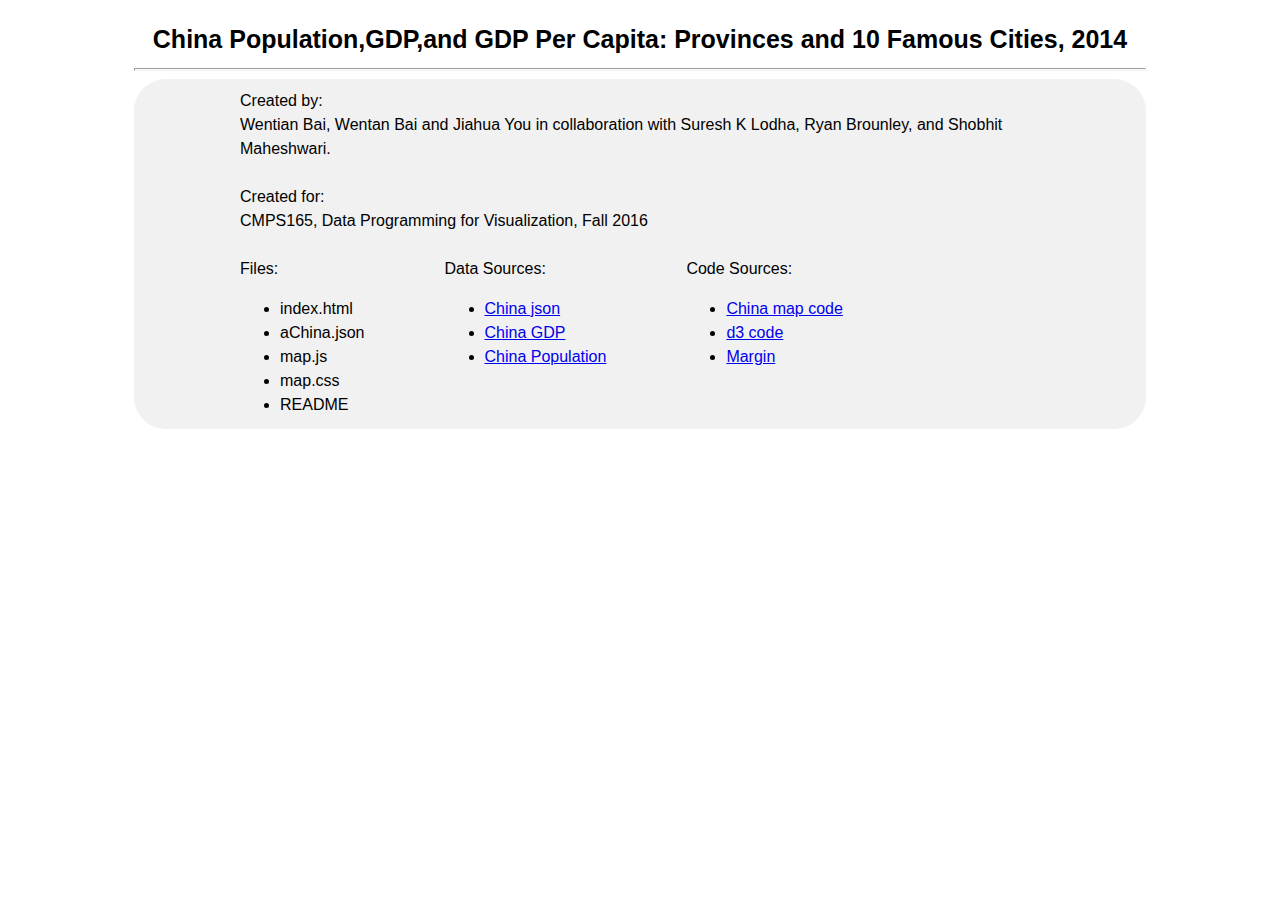
==== index.html @ 1aa41d56 "Add files via upload" ====
<!DOCTYPE html>
<html>  
  <head>  
        <meta charset="utf-8">  
        <title>China Map</title>  
        <link rel="stylesheet" type="text/css" href="map.css">
  </head> 
<style>

</style>
<body>
    <script src="http://d3js.org/d3.v3.min.js"></script>
    
    <div id="title" class="title" align="center">
        <h1 >China Population,GDP,and GDP Per Capita: Provinces and 10 Famous Cities, 2014</h1>
        <HR SIZE=3></HR>
    </div>
    <script src="map.js" >
    </script>
    <div id="ending" class="ending" transform="translate(0,0)">
        <div id="endingtext" align="left">
            <div id="createdBy">Created by: <br> 
                <a>Wentian Bai, Wentan Bai and Jiahua You in collaboration with Suresh K Lodha, Ryan Brounley, and Shobhit Maheshwari.</a>
                <br><br>
            </div>
            <div id="createdFor">Created for:<br> 
                <a>CMPS165, Data Programming for Visualization, Fall 2016</a>
                <br><br>
            </div>
            <div id="References" style="float:left">Files:
                <ul>
                    <li>index.html</li>
                    <li>aChina.json</li>
                    <li>map.js</li>
                    <li>map.css</li>
                    <li>README</li>
                </ul>
            </div>
            <div id="References" style="float:left">Data Sources:
                <ul>
                    <li><a href=http://www.ourd3js.com/wordpress/638/#more-638>China json</a></li>
                    <li><a href=http://www.shijiejingji.net>China GDP</a></li>
                    <li><a href=http://www.stats.gov.cn>China Population</a></li>
                </ul>
            </div>
            <div id="References" style="float:left">Code Sources:
                <ul>
                    <li><a href=http://www.ourd3js.com/wordpress/296>China map code</a></li>
                    <li><a href=https://github.com/d3/d3/wiki/CN-Home>d3 code</a></li>
                    <li><a href=https://gist.github.com/mbostock/3019563>Margin</a></li>
                </ul>
            </div>
        </div>
        
    </div>
    
</body>  
</html>
---- map.css ----
body {

}

.axis path,
.axis line {
  fill: none;
  stroke: #000;
  shape-rendering: crispEdges;
}

.dot {
  stroke: #000;
}

/* Add Tooltip Type here */

#tooltip {
    position: absolute;
    width: 200px;
    height: auto;
    padding: 10px;
    background-color: white;
    -webkit-border-radius: 10px;
    -moz-border-radius: 10px;
    border-radius: 10px;
    -webkit-box-shadow: 4px 4px 10px rgba(0, 0, 0, 0.4);
    -moz-box-shadow: 4px 4px 10px rgba(0, 0, 0, 0.4);
    box-shadow: 4px 4px 10px rgba(0, 0, 0, 0.4);
    pointer-events: none;
    opacity:0.9;
}
			
#tooltip.hidden {
    display: none;
}

#tooltip p{
    margin: 0;
    font-family: sans-serif;
/*    font-size: 16px;*/
/*    line-height: 20px;*/
/*    text-indent:35px;*/
}


#tooltip span{
    text-align: left;
    font-size: 12px;    
    color:coral;
}

#tooltip em{
    text-align: right;
    font-size: 12px;
}

/*--------province ----------*/

#proName.hidden {
    display: none;
}

#proName p {
    margin: 0;
    font-family: sans-serif;
    line-height: 20px;
}

/*-------path---------*/
#drawPath.hidden {
    display: none;
}

/*-------svg---------*/
#middle{
    width:80%;
    text-align:center;
    margin: 0 auto;
/*    background-color:lightgray;*/
}


/*-------title---------*/
#title{
    margin:auto;
    width:80%;
    padding-top: 2px;
    font-family: sans-serif;
    line-height: 20px;
    
    border-top-left-radius:2em;
    border-top-right-radius:2em;
    border-bottom-right-radius:2em;
    border-bottom-left-radius:2em;
    
}

#title h1{
    font-size: 25px;
    color:black;
    padding-top: 2px;
    padding-bottom: 2px;
}

/*-------buttonBar---------*/

#buttonBar{
    text-align:center;
    width:15%;
    margin:100px 10px 0px 50px;
/*    background-color: yellow;*/

}

#totalGDP_div{
    color: black;
    font-size: 20px;
    height: auto;
    margin:10px 20px 0px 20px;
    background-color:dodgerblue;
    border-bottom-right-radius:1em;
    border-bottom-left-radius:1em;
    border-top-left-radius:1em;
    border-top-right-radius:1em;
}

#totalGDP_famousCities{
/*    width: 200px;*/
    height: auto;
    width: 80%;
    cursor:pointer;
    color: black;
    margin:3px 0px 10px 0px;
    padding-top: 2px;
    padding-bottom: 2px;
    background-color:white;
    font-size: 15px;
}

#totalGDP_province{
    height: auto;
    width: 80%;
    cursor:pointer;
    color: black;
    margin:0px 0px 10px 0px;
    padding-top: 2px;
    padding-bottom: 2px;
    background-color:white;
    font-size: 15px;
}

#population_div{
    color: black;
    font-size: 20px;
    height: auto;
    margin:10px 20px 0px 20px;
    background-color:dodgerblue;
    border-bottom-right-radius:1em;
    border-bottom-left-radius:1em;
    border-top-left-radius:1em;
    border-top-right-radius:1em;
}

#population_famousCities{
    height: auto;
    width: 80%;
    cursor:pointer;
    color: black;
    margin:3px 0px 10px 0px;
    padding-top: 2px;
    padding-bottom: 2px;
    background-color:white;
    font-size: 15px;
}

#population_province{
    height: auto;
    width: 80%;
    cursor:pointer;
    color: black;
    margin:0px 0px 10px 0px;
    padding-top: 2px;
    padding-bottom: 2px;
    background-color:white;
    font-size: 15px;
}

#PGDP_div{
    color: black;
    font-size: 20px;
    height: auto;
    margin:10px 20px 0px 20px;
    background-color:dodgerblue;
    border-bottom-right-radius:1em;
    border-bottom-left-radius:1em;
    border-top-left-radius:1em;
    border-top-right-radius:1em;
}

#PGDP_famousCities{
    height: auto;
    width: 80%;
    cursor:pointer;
    color: black;
    margin:3px 0px 10px 0px;
    padding-top: 2px;
    padding-bottom: 2px;
    background-color:white;
    font-size: 15px;
}

#PGDP_province{
    height: auto;
    width: 80%;
    cursor:pointer;
    color: black;
    margin:0px 0px 10px 0px;
    padding-top: 2px;
    padding-bottom: 2px;
    background-color:white;
    font-size: 15px;
}


#hasCity{
    width: 80px;
    height: auto;
    cursor:pointer;
    color: black;
    margin:10px 5px 0px 0px;
    font-size: 20px; 
    padding-top: 2px;
    padding-bottom: 2px;
    background-color:orange;
}

#noCity{
    width: 80px;
    height: auto;
    cursor:pointer;
    color: black;
    margin:10px 5px 0px 0px;
    font-size: 20px; 
    padding-top: 2px;
    padding-bottom: 2px;
    background-color:orange;
}

/*-------ending---------*/
#ending{
    height:300px;
    height:auto;
    min-height:350px;
    margin:0 auto;
    
    text-align:center;

    width:80%;
    background-color:rgb(241,241,241);
    border-bottom-right-radius:2em;
    border-bottom-left-radius:2em;
    border-top-left-radius:2em;
    border-top-right-radius:2em;
    
    font-size: 16px; 
    font-family: sans-serif;
    line-height: 150%;   
    
}

#endingtext{
    padding: 10px;
    width:800px;
    margin:0 auto;
}

#References{
    margin:0px 80px 0px 0px;
}
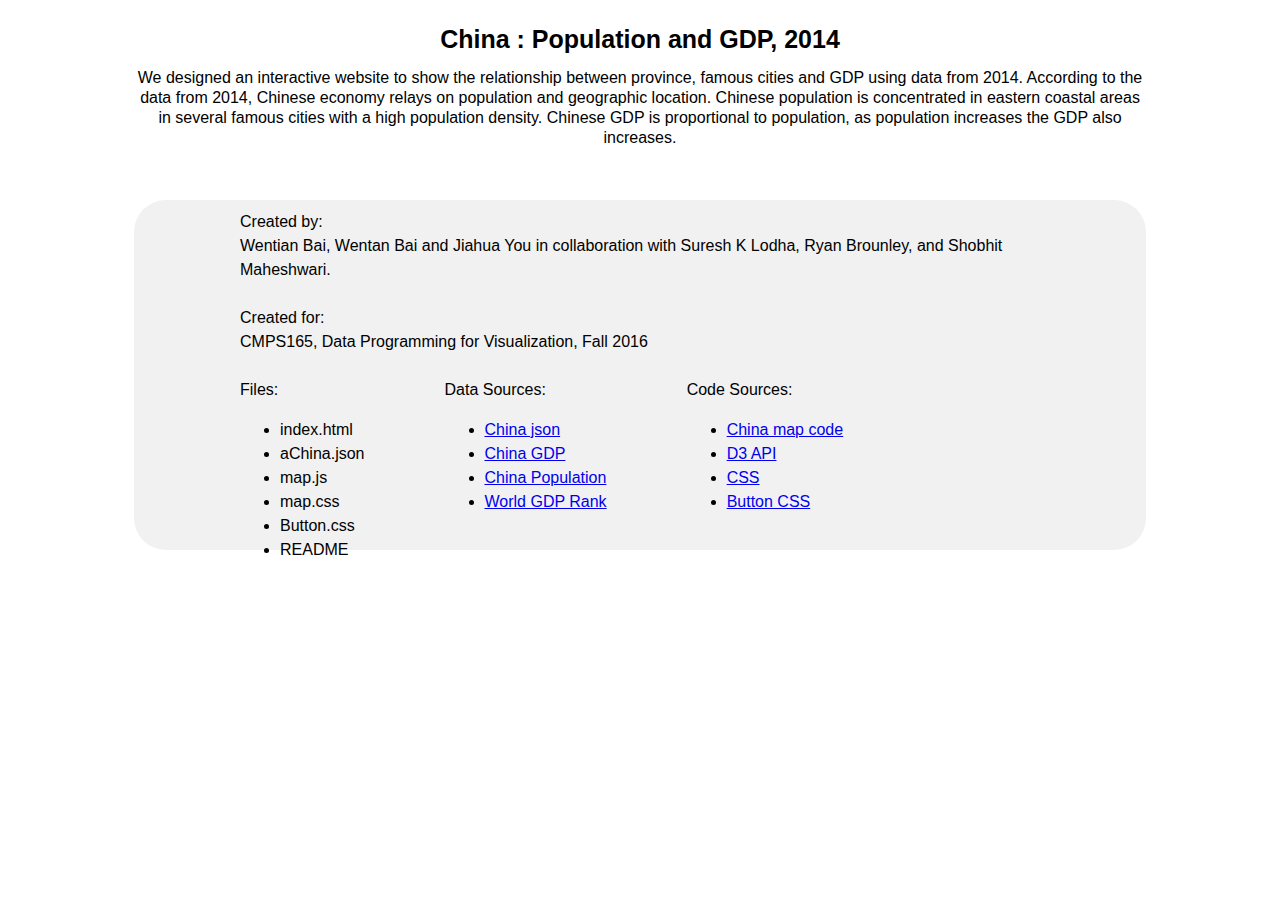
==== commit 03aa04a1: "Update index.html" ====
--- a/index.html
+++ b/index.html
@@ -1,22 +1,23 @@
 <!DOCTYPE html>
 <html>  
-  <head>  
-        <meta charset="utf-8">  
-        <title>China Map</title>  
-        <link rel="stylesheet" type="text/css" href="map.css">
-  </head> 
-<style>
+<head>  
+    <meta charset="utf-8">  
+    <title>Characteristic of Chinese Economy, 2014</title>  
+    <link rel="stylesheet" type="text/css" href="map.css">
+    <link rel="stylesheet" type="text/css" href="Button.css">
+    <script type="text/javascript" src=https://d3js.org/d3.v3.min.js></script>
+</head> 
 
-</style>
 <body>
-    <script src="http://d3js.org/d3.v3.min.js"></script>
     
     <div id="title" class="title" align="center">
-        <h1 >China Population,GDP,and GDP Per Capita: Provinces and 10 Famous Cities, 2014</h1>
-        <HR SIZE=3></HR>
+        <h1 >China : Population and GDP, 2014</h1>
+<!--        <HR SIZE=3></HR>-->
+        <p>We designed an interactive website to show the relationship between province, famous cities and GDP using data from 2014. According to the data from 2014, Chinese economy relays on population and geographic location. Chinese population is concentrated in eastern coastal areas in several famous cities with a high population density. Chinese GDP is proportional to population, as population increases the GDP also increases.</p>
     </div>
     <script src="map.js" >
     </script>
+    <br><br>
     <div id="ending" class="ending" transform="translate(0,0)">
         <div id="endingtext" align="left">
             <div id="createdBy">Created by: <br> 
@@ -33,6 +34,7 @@
                     <li>aChina.json</li>
                     <li>map.js</li>
                     <li>map.css</li>
+                    <li>Button.css</li>
                     <li>README</li>
                 </ul>
             </div>
@@ -41,13 +43,15 @@
                     <li><a href=http://www.ourd3js.com/wordpress/638/#more-638>China json</a></li>
                     <li><a href=http://www.shijiejingji.net>China GDP</a></li>
                     <li><a href=http://www.stats.gov.cn>China Population</a></li>
+                    <li><a href=http://statisticstimes.com/economy/world-gdp-ranking.php>World GDP Rank</a></li>
                 </ul>
             </div>
             <div id="References" style="float:left">Code Sources:
                 <ul>
                     <li><a href=http://www.ourd3js.com/wordpress/296>China map code</a></li>
-                    <li><a href=https://github.com/d3/d3/wiki/CN-Home>d3 code</a></li>
-                    <li><a href=https://gist.github.com/mbostock/3019563>Margin</a></li>
+                    <li><a href=https://github.com/d3/d3/wiki/CN-Home>D3 API</a></li>
+                    <li><a href=http://www.w3schools.com>CSS</a></li>
+                    <li><a href=http://tympanus.net/codrops/2012/01/11/css-buttons-with-pseudo-elements>Button CSS</a></li>
                 </ul>
             </div>
         </div>
@@ -55,4 +59,4 @@
     </div>
     
 </body>  
-</html>  +</html>  
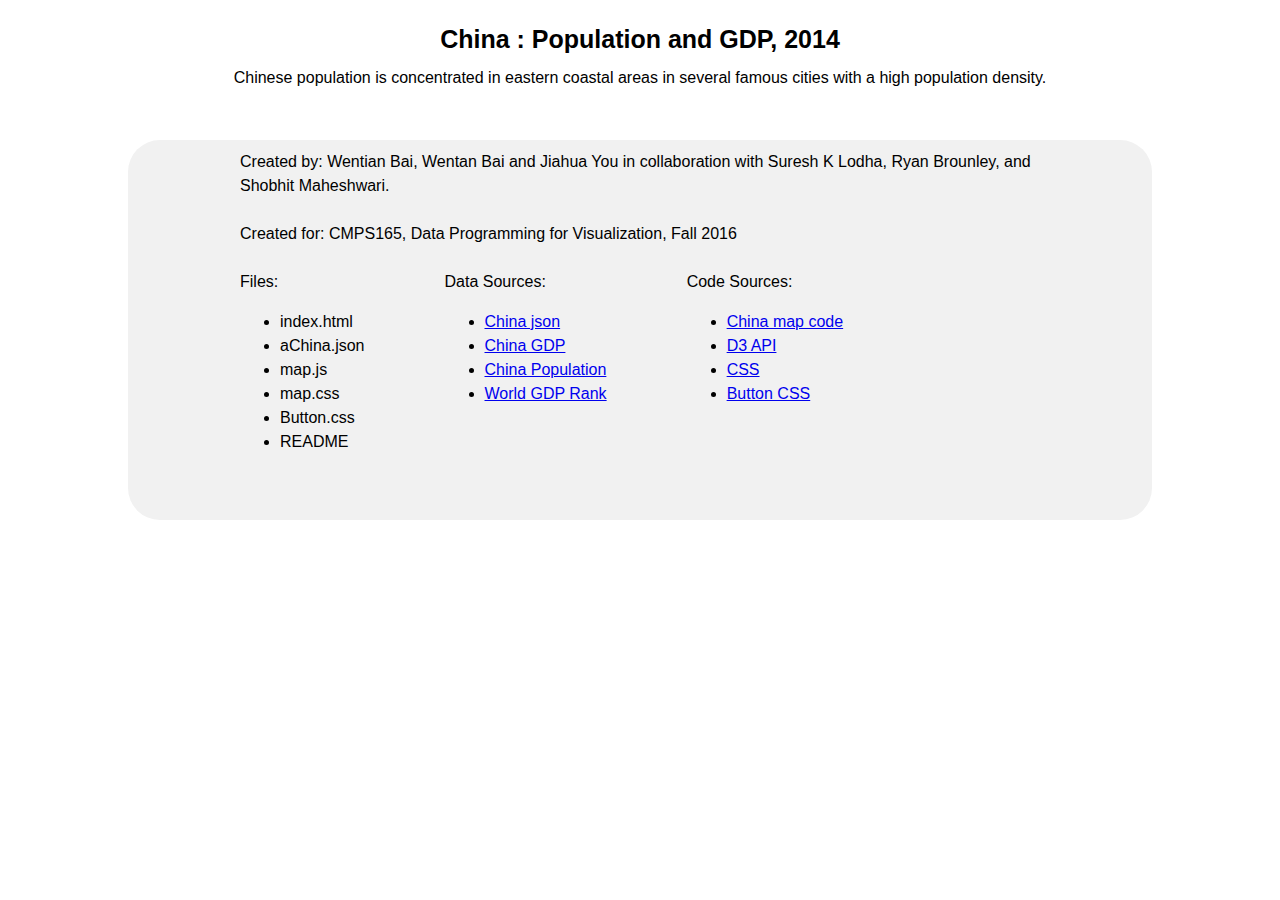
==== commit cf1f170d: "Update index.html" ====
--- a/index.html
+++ b/index.html
@@ -13,18 +13,18 @@
     <div id="title" class="title" align="center">
         <h1 >China : Population and GDP, 2014</h1>
 <!--        <HR SIZE=3></HR>-->
-        <p>We designed an interactive website to show the relationship between province, famous cities and GDP using data from 2014. According to the data from 2014, Chinese economy relays on population and geographic location. Chinese population is concentrated in eastern coastal areas in several famous cities with a high population density. Chinese GDP is proportional to population, as population increases the GDP also increases.</p>
+        <p>Chinese population is concentrated in eastern coastal areas in several famous cities with a high population density.</p>
     </div>
     <script src="map.js" >
     </script>
     <br><br>
     <div id="ending" class="ending" transform="translate(0,0)">
         <div id="endingtext" align="left">
-            <div id="createdBy">Created by: <br> 
+            <div id="createdBy">Created by:
                 <a>Wentian Bai, Wentan Bai and Jiahua You in collaboration with Suresh K Lodha, Ryan Brounley, and Shobhit Maheshwari.</a>
                 <br><br>
             </div>
-            <div id="createdFor">Created for:<br> 
+            <div id="createdFor">Created for:
                 <a>CMPS165, Data Programming for Visualization, Fall 2016</a>
                 <br><br>
             </div>
--- a/map.css
+++ b/map.css
@@ -1,5 +1,7 @@
 body {
-
+    text-align:center;
+	margin-left:auto;
+	margin-right:auto;
 }
 
 .axis path,
@@ -13,48 +15,42 @@
   stroke: #000;
 }
 
-/* Add Tooltip Type here */
+/*------Tooltip------*/
 
 #tooltip {
     position: absolute;
-    width: 200px;
+    text-align: left;
+    width: 300px;
     height: auto;
     padding: 10px;
-    background-color: white;
-    -webkit-border-radius: 10px;
-    -moz-border-radius: 10px;
-    border-radius: 10px;
-    -webkit-box-shadow: 4px 4px 10px rgba(0, 0, 0, 0.4);
-    -moz-box-shadow: 4px 4px 10px rgba(0, 0, 0, 0.4);
-    box-shadow: 4px 4px 10px rgba(0, 0, 0, 0.4);
+    font: 14px sans-serif;
+    background: rgb(230,230,230);
+    color: black;
+    border:  5px;
+    border-radius: 8px;
     pointer-events: none;
     opacity:0.9;
 }
-			
+		
+
 #tooltip.hidden {
     display: none;
 }
 
-#tooltip p{
-    margin: 0;
-    font-family: sans-serif;
-/*    font-size: 16px;*/
-/*    line-height: 20px;*/
-/*    text-indent:35px;*/
+mao1{
+    padding:0px 0px 0px 79px;
+}
+mao2{
+    padding:0px 0px 0px 116px;
+}
+mao3{
+    padding:0px 0px 0px 45px;
 }
 
-
-#tooltip span{
-    text-align: left;
-    font-size: 12px;    
-    color:coral;
+em{
+    font-style: normal;
+    float: right;
 }
-
-#tooltip em{
-    text-align: right;
-    font-size: 12px;
-}
-
 /*--------province ----------*/
 
 #proName.hidden {
@@ -70,14 +66,6 @@
 /*-------path---------*/
 #drawPath.hidden {
     display: none;
-}
-
-/*-------svg---------*/
-#middle{
-    width:80%;
-    text-align:center;
-    margin: 0 auto;
-/*    background-color:lightgray;*/
 }
 
 
@@ -103,161 +91,37 @@
     padding-bottom: 2px;
 }
 
+#title h2{
+    font-size: 12px;
+    color:black;
+    padding-top: 2px;
+    padding-bottom: 2px;
+}
 /*-------buttonBar---------*/
 
 #buttonBar{
     text-align:center;
-    width:15%;
-    margin:100px 10px 0px 50px;
-/*    background-color: yellow;*/
-
+    width:30%;
+    height:auto;
+    margin:0 auto;
 }
 
-#totalGDP_div{
-    color: black;
-    font-size: 20px;
-    height: auto;
-    margin:10px 20px 0px 20px;
-    background-color:dodgerblue;
-    border-bottom-right-radius:1em;
-    border-bottom-left-radius:1em;
-    border-top-left-radius:1em;
-    border-top-right-radius:1em;
-}
-
-#totalGDP_famousCities{
-/*    width: 200px;*/
-    height: auto;
-    width: 80%;
-    cursor:pointer;
-    color: black;
-    margin:3px 0px 10px 0px;
-    padding-top: 2px;
-    padding-bottom: 2px;
-    background-color:white;
-    font-size: 15px;
-}
-
-#totalGDP_province{
-    height: auto;
-    width: 80%;
-    cursor:pointer;
-    color: black;
+#cityOrProvince{
     margin:0px 0px 10px 0px;
-    padding-top: 2px;
-    padding-bottom: 2px;
-    background-color:white;
-    font-size: 15px;
-}
-
-#population_div{
-    color: black;
-    font-size: 20px;
-    height: auto;
-    margin:10px 20px 0px 20px;
-    background-color:dodgerblue;
-    border-bottom-right-radius:1em;
-    border-bottom-left-radius:1em;
-    border-top-left-radius:1em;
-    border-top-right-radius:1em;
-}
-
-#population_famousCities{
-    height: auto;
-    width: 80%;
-    cursor:pointer;
-    color: black;
-    margin:3px 0px 10px 0px;
-    padding-top: 2px;
-    padding-bottom: 2px;
-    background-color:white;
-    font-size: 15px;
-}
-
-#population_province{
-    height: auto;
-    width: 80%;
-    cursor:pointer;
-    color: black;
-    margin:0px 0px 10px 0px;
-    padding-top: 2px;
-    padding-bottom: 2px;
-    background-color:white;
-    font-size: 15px;
-}
-
-#PGDP_div{
-    color: black;
-    font-size: 20px;
-    height: auto;
-    margin:10px 20px 0px 20px;
-    background-color:dodgerblue;
-    border-bottom-right-radius:1em;
-    border-bottom-left-radius:1em;
-    border-top-left-radius:1em;
-    border-top-right-radius:1em;
-}
-
-#PGDP_famousCities{
-    height: auto;
-    width: 80%;
-    cursor:pointer;
-    color: black;
-    margin:3px 0px 10px 0px;
-    padding-top: 2px;
-    padding-bottom: 2px;
-    background-color:white;
-    font-size: 15px;
-}
-
-#PGDP_province{
-    height: auto;
-    width: 80%;
-    cursor:pointer;
-    color: black;
-    margin:0px 0px 10px 0px;
-    padding-top: 2px;
-    padding-bottom: 2px;
-    background-color:white;
-    font-size: 15px;
 }
 
 
-#hasCity{
-    width: 80px;
-    height: auto;
-    cursor:pointer;
-    color: black;
-    margin:10px 5px 0px 0px;
-    font-size: 20px; 
-    padding-top: 2px;
-    padding-bottom: 2px;
-    background-color:orange;
-}
-
-#noCity{
-    width: 80px;
-    height: auto;
-    cursor:pointer;
-    color: black;
-    margin:10px 5px 0px 0px;
-    font-size: 20px; 
-    padding-top: 2px;
-    padding-bottom: 2px;
-    background-color:orange;
-}
 
 /*-------ending---------*/
 #ending{
-    height:300px;
+    height:400px;
     height:auto;
-    min-height:350px;
+    min-height:380px;
     margin:0 auto;
-    
     text-align:center;
 
     width:80%;
-    background-color:rgb(241,241,241);
+    background-color:rgb(241,241,241);  
     border-bottom-right-radius:2em;
     border-bottom-left-radius:2em;
     border-top-left-radius:2em;
@@ -280,4 +144,40 @@
 }
 
 
+#last{
+    margin:auto;
+    width:80%;
+    padding-top: 2px;
+    font-family: sans-serif;
+    line-height: 20px;    
+}
 
+
+/*--------citytip2------------*/
+
+#Western {
+/*    width: 400px;*/
+    float: right;
+    margin:0px 250px 0px 0px;
+}
+#Eastern {
+/*    width: 600px;*/
+    float: left;
+    margin:0px 0px 0px 200px;
+}	
+
+#citytip2.hidden {
+    display: none;
+}
+
+#citytip3{
+ font-size: 20px;
+}
+
+#citytip3.hidden {
+    display: none;
+}
+
+
+
+
--- a/Button.css
+++ b/Button.css
@@ -0,0 +1,603 @@
+
+#noCity {
+    width: 110px;
+    margin:0px 5px 0px 0px;
+	background-color:white;
+	padding:5px;
+	position:relative;
+	font-family: 'Open Sans', sans-serif;
+	font-size:18px;
+    cursor:pointer;
+	text-decoration:none;
+	color:black;
+    background-image: linear-gradient(bottom, rgb(100,170,30) 0%, rgb(129,212,51) 100%);
+	box-shadow: inset 0px 1px 0px #fff, 0px 6px 0px #fff;
+	border-radius: 5px;
+}
+
+#noCity:active {
+	top:7px;
+	background-image: linear-gradient(bottom, rgb(100,170,30) 100%, rgb(129,212,51) 0%);
+	box-shadow: inset 0px 1px 0px #fff, inset 0px -1px 0px #fff;
+	color: black;
+	text-shadow: 0px 1px 1px rgba(255,255,255,0.3);
+}
+
+#hasCity {
+    width: 110px;
+    margin:0px 0px 0px 5px;
+	background-color:white;
+	padding:5px;
+	position:relative;
+	font-family: 'Open Sans', sans-serif;
+	font-size:18px;
+    cursor:pointer;
+	text-decoration:none;
+	color:black;
+    background-image: linear-gradient(bottom, rgb(100,170,30) 0%, rgb(129,212,51) 100%);
+	box-shadow: inset 0px 1px 0px #fff, 0px 6px 0px #fff;
+	border-radius: 5px;
+}
+
+#hasCity:active {
+	top:7px;
+	background-image: linear-gradient(bottom, rgb(100,170,30) 100%, rgb(129,212,51) 0%);
+	box-shadow: inset 0px 1px 0px #fff, inset 0px -1px 0px #fff;
+	color: black;
+	text-shadow: 0px 1px 1px rgba(255,255,255,0.3);
+}
+
+
+#Populaion_Button {
+    width: auto;
+    margin:0px 5px 0px 0px;
+	background-color:white;
+	padding:5px;
+	position:relative;
+	font-family: 'Open Sans', sans-serif;
+	font-size:18px;
+    cursor:pointer;
+	text-decoration:none;
+	color:black;
+    background-image: linear-gradient(bottom, rgb(100,170,30) 0%, rgb(129,212,51) 100%);
+	box-shadow: inset 0px 1px 0px #fff, 0px 6px 0px #fff;
+	border-radius: 5px;
+}
+
+#Populaion_Button:active {
+	top:7px;
+	background-image: linear-gradient(bottom, rgb(100,170,30) 100%, rgb(129,212,51) 0%);
+	box-shadow: inset 0px 1px 0px #fff, inset 0px -1px 0px #fff;
+	color: black;
+	text-shadow: 0px 1px 1px rgba(255,255,255,0.3);
+}
+
+#GDP_Button {
+    width: auto;
+    margin:0px 5px 0px 5px;
+	background-color:white;
+	padding:5px;
+	position:relative;
+	font-family: 'Open Sans', sans-serif;
+	font-size:18px;
+    cursor:pointer;
+	text-decoration:none;
+	color:black;
+    background-image: linear-gradient(bottom, rgb(100,170,30) 0%, rgb(129,212,51) 100%);
+	box-shadow: inset 0px 1px 0px #fff, 0px 6px 0px #fff;
+	border-radius: 5px;
+}
+
+#GDP_Button:active {
+	top:7px;
+	background-image: linear-gradient(bottom, rgb(100,170,30) 100%, rgb(129,212,51) 0%);
+	box-shadow: inset 0px 1px 0px #fff, inset 0px -1px 0px #fff;
+	color: black;
+	text-shadow: 0px 1px 1px rgba(255,255,255,0.3);
+}
+
+#PGDP_Button {
+    width: auto;
+    margin:0px 0px 0px 5px;
+	background-color:white;
+	padding:5px;
+	position:relative;
+	font-family: 'Open Sans', sans-serif;
+	font-size:18px;
+    cursor:pointer;
+	text-decoration:none;
+	color:black;
+    background-image: linear-gradient(bottom, rgb(100,170,30) 0%, rgb(129,212,51) 100%);
+	box-shadow: inset 0px 1px 0px #fff, 0px 6px 0px #fff;
+	border-radius: 5px;
+}
+
+#PGDP_Button:active {
+	top:7px;
+	background-image: linear-gradient(bottom, rgb(100,170,30) 100%, rgb(129,212,51) 0%);
+	box-shadow: inset 0px 1px 0px #fff, inset 0px -1px 0px #fff;
+	color: black;
+	text-shadow: 0px 1px 1px rgba(255,255,255,0.3);
+}
+
+
+
+/*--------------------------------------*/
+
+
+#HaerbinB {
+    width: 110px;
+	background-color:white;
+	padding-top: 1px;
+    padding-bottom: 1px;
+	font-family: 'Open Sans', sans-serif;
+	font-size:12px;
+	text-decoration:none;
+    cursor:pointer;
+	color:black;
+    background-image: linear-gradient(bottom, rgb(100,170,30) 0%, rgb(129,212,51) 100%);
+	box-shadow: inset 0px 1px 0px #fff, 0px 6px 0px #fff;
+	border-radius: 5px;
+}
+
+#HaerbinB:active {
+	top:7px;
+	background-image: linear-gradient(bottom, rgb(100,170,30) 100%, rgb(129,212,51) 0%);
+	box-shadow: inset 0px 1px 0px #fff, inset 0px -1px 0px #fff;
+	color: black;
+	text-shadow: 0px 1px 1px rgba(255,255,255,0.3);
+}
+
+#ShenyangB {
+    width: 110px;
+	background-color:white;
+	padding-top: 1px;
+    padding-bottom: 1px;
+	font-family: 'Open Sans', sans-serif;
+	font-size:12px;
+	text-decoration:none;
+    cursor:pointer;
+	color:black;
+    background-image: linear-gradient(bottom, rgb(100,170,30) 0%, rgb(129,212,51) 100%);
+	box-shadow: inset 0px 1px 0px #fff, 0px 6px 0px #fff;
+	border-radius: 5px;
+}
+
+#ShenyangB:active {
+	top:7px;
+	background-image: linear-gradient(bottom, rgb(100,170,30) 100%, rgb(129,212,51) 0%);
+	box-shadow: inset 0px 1px 0px #fff, inset 0px -1px 0px #fff;
+	color: black;
+	text-shadow: 0px 1px 1px rgba(255,255,255,0.3);
+}
+
+#BeijingB {
+    width: 110px;
+	background-color:white;
+	padding-top: 1px;
+    padding-bottom: 1px;
+	font-family: 'Open Sans', sans-serif;
+	font-size:12px;
+	text-decoration:none;
+    cursor:pointer;
+	color:black;
+    background-image: linear-gradient(bottom, rgb(100,170,30) 0%, rgb(129,212,51) 100%);
+	box-shadow: inset 0px 1px 0px #fff, 0px 6px 0px #fff;
+	border-radius: 5px;
+}
+
+#BeijingB:active {
+	top:7px;
+	background-image: linear-gradient(bottom, rgb(100,170,30) 100%, rgb(129,212,51) 0%);
+	box-shadow: inset 0px 1px 0px #fff, inset 0px -1px 0px #fff;
+	color: black;
+	text-shadow: 0px 1px 1px rgba(255,255,255,0.3);
+}
+
+
+#TianjinB {
+    width: 110px;
+	background-color:white;
+	padding-top: 1px;
+    padding-bottom: 1px;
+	font-family: 'Open Sans', sans-serif;
+	font-size:12px;
+	text-decoration:none;
+    cursor:pointer;
+	color:black;
+    background-image: linear-gradient(bottom, rgb(100,170,30) 0%, rgb(129,212,51) 100%);
+	box-shadow: inset 0px 1px 0px #fff, 0px 6px 0px #fff;
+	border-radius: 5px;
+}
+
+#TianjinB:active {
+	top:7px;
+	background-image: linear-gradient(bottom, rgb(100,170,30) 100%, rgb(129,212,51) 0%);
+	box-shadow: inset 0px 1px 0px #fff, inset 0px -1px 0px #fff;
+	color: black;
+	text-shadow: 0px 1px 1px rgba(255,255,255,0.3);
+}
+
+
+#ShijiazhuangB {
+    width: 110px;
+	background-color:white;
+	padding-top: 1px;
+    padding-bottom: 1px;
+	font-family: 'Open Sans', sans-serif;
+	font-size:12px;
+	text-decoration:none;
+    cursor:pointer;
+	color:black;
+    background-image: linear-gradient(bottom, rgb(100,170,30) 0%, rgb(129,212,51) 100%);
+	box-shadow: inset 0px 1px 0px #fff, 0px 6px 0px #fff;
+	border-radius: 5px;
+}
+
+#ShijiazhuangB:active {
+	top:7px;
+	background-image: linear-gradient(bottom, rgb(100,170,30) 100%, rgb(129,212,51) 0%);
+	box-shadow: inset 0px 1px 0px #fff, inset 0px -1px 0px #fff;
+	color: black;
+	text-shadow: 0px 1px 1px rgba(255,255,255,0.3);
+}
+
+#HefeiB {
+    width: 110px;
+	background-color:white;
+	padding-top: 1px;
+    padding-bottom: 1px;
+	font-family: 'Open Sans', sans-serif;
+	font-size:12px;
+	text-decoration:none;
+    cursor:pointer;
+	color:black;
+    background-image: linear-gradient(bottom, rgb(100,170,30) 0%, rgb(129,212,51) 100%);
+	box-shadow: inset 0px 1px 0px #fff, 0px 6px 0px #fff;
+	border-radius: 5px;
+}
+
+#HefeiB:active {
+	top:7px;
+	background-image: linear-gradient(bottom, rgb(100,170,30) 100%, rgb(129,212,51) 0%);
+	box-shadow: inset 0px 1px 0px #fff, inset 0px -1px 0px #fff;
+	color: black;
+	text-shadow: 0px 1px 1px rgba(255,255,255,0.3);
+}
+
+#ShanghaiB {
+    width: 110px;
+	background-color:white;
+	padding-top: 1px;
+    padding-bottom: 1px;
+	font-family: 'Open Sans', sans-serif;
+	font-size:12px;
+	text-decoration:none;
+    cursor:pointer;
+	color:black;
+    background-image: linear-gradient(bottom, rgb(100,170,30) 0%, rgb(129,212,51) 100%);
+	box-shadow: inset 0px 1px 0px #fff, 0px 6px 0px #fff;
+	border-radius: 5px;
+}
+
+#ShanghaiB:active {
+	top:7px;
+	background-image: linear-gradient(bottom, rgb(100,170,30) 100%, rgb(129,212,51) 0%);
+	box-shadow: inset 0px 1px 0px #fff, inset 0px -1px 0px #fff;
+	color: black;
+	text-shadow: 0px 1px 1px rgba(255,255,255,0.3);
+}
+
+#HangzhouB {
+    width: 110px;
+	background-color:white;
+	padding-top: 1px;
+    padding-bottom: 1px;
+	font-family: 'Open Sans', sans-serif;
+	font-size:12px;
+	text-decoration:none;
+    cursor:pointer;
+	color:black;
+    background-image: linear-gradient(bottom, rgb(100,170,30) 0%, rgb(129,212,51) 100%);
+	box-shadow: inset 0px 1px 0px #fff, 0px 6px 0px #fff;
+	border-radius: 5px;
+}
+
+#HangzhouB:active {
+	top:7px;
+	background-image: linear-gradient(bottom, rgb(100,170,30) 100%, rgb(129,212,51) 0%);
+	box-shadow: inset 0px 1px 0px #fff, inset 0px -1px 0px #fff;
+	color: black;
+	text-shadow: 0px 1px 1px rgba(255,255,255,0.3);
+}
+
+#ChangshaB {
+    width: 110px;
+	background-color:white;
+	padding-top: 1px;
+    padding-bottom: 1px;
+	font-family: 'Open Sans', sans-serif;
+	font-size:12px;
+	text-decoration:none;
+    cursor:pointer;
+	color:black;
+    background-image: linear-gradient(bottom, rgb(100,170,30) 0%, rgb(129,212,51) 100%);
+	box-shadow: inset 0px 1px 0px #fff, 0px 6px 0px #fff;
+	border-radius: 5px;
+}
+
+#ChangshaB:active {
+	top:7px;
+	background-image: linear-gradient(bottom, rgb(100,170,30) 100%, rgb(129,212,51) 0%);
+	box-shadow: inset 0px 1px 0px #fff, inset 0px -1px 0px #fff;
+	color: black;
+	text-shadow: 0px 1px 1px rgba(255,255,255,0.3);
+}
+
+#HongkongB {
+    width: 110px;
+	background-color:white;
+	padding-top: 1px;
+    padding-bottom: 1px;
+	font-family: 'Open Sans', sans-serif;
+	font-size:12px;
+	text-decoration:none;
+    cursor:pointer;
+	color:black;
+    background-image: linear-gradient(bottom, rgb(100,170,30) 0%, rgb(129,212,51) 100%);
+	box-shadow: inset 0px 1px 0px #fff, 0px 6px 0px #fff;
+	border-radius: 5px;
+}
+
+#HongkongB:active {
+	top:7px;
+	background-image: linear-gradient(bottom, rgb(100,170,30) 100%, rgb(129,212,51) 0%);
+	box-shadow: inset 0px 1px 0px #fff, inset 0px -1px 0px #fff;
+	color: black;
+	text-shadow: 0px 1px 1px rgba(255,255,255,0.3);
+}
+
+#WulumuqiB {
+    width: 110px;
+	background-color:white;
+	padding-top: 1px;
+    padding-bottom: 1px;
+	font-family: 'Open Sans', sans-serif;
+	font-size:12px;
+	text-decoration:none;
+    cursor:pointer;
+	color:black;
+    background-image: linear-gradient(bottom, rgb(100,170,30) 0%, rgb(129,212,51) 100%);
+	box-shadow: inset 0px 1px 0px #fff, 0px 6px 0px #fff;
+	border-radius: 5px;
+}
+
+#WulumuqiB:active {
+	top:7px;
+	background-image: linear-gradient(bottom, rgb(100,170,30) 100%, rgb(129,212,51) 0%);
+	box-shadow: inset 0px 1px 0px #fff, inset 0px -1px 0px #fff;
+	color: black;
+	text-shadow: 0px 1px 1px rgba(255,255,255,0.3);
+}
+
+#XianB {
+    width: 110px;
+	background-color:white;
+	padding-top: 1px;
+    padding-bottom: 1px;
+	font-family: 'Open Sans', sans-serif;
+	font-size:12px;
+	text-decoration:none;
+    cursor:pointer;
+	color:black;
+    background-image: linear-gradient(bottom, rgb(100,170,30) 0%, rgb(129,212,51) 100%);
+	box-shadow: inset 0px 1px 0px #fff, 0px 6px 0px #fff;
+	border-radius: 5px;
+}
+
+#XianB:active {
+	top:7px;
+	background-image: linear-gradient(bottom, rgb(100,170,30) 100%, rgb(129,212,51) 0%);
+	box-shadow: inset 0px 1px 0px #fff, inset 0px -1px 0px #fff;
+	color: black;
+	text-shadow: 0px 1px 1px rgba(255,255,255,0.3);
+}
+
+#LasaB {
+    width: 110px;
+	background-color:white;
+	padding-top: 1px;
+    padding-bottom: 1px;
+	font-family: 'Open Sans', sans-serif;
+	font-size:12px;
+	text-decoration:none;
+    cursor:pointer;
+	color:black;
+    background-image: linear-gradient(bottom, rgb(100,170,30) 0%, rgb(129,212,51) 100%);
+	box-shadow: inset 0px 1px 0px #fff, 0px 6px 0px #fff;
+	border-radius: 5px;
+}
+
+#LasaB:active {
+	top:7px;
+	background-image: linear-gradient(bottom, rgb(100,170,30) 100%, rgb(129,212,51) 0%);
+	box-shadow: inset 0px 1px 0px #fff, inset 0px -1px 0px #fff;
+	color: black;
+	text-shadow: 0px 1px 1px rgba(255,255,255,0.3);
+}
+
+#ChengduB {
+    width: 110px;
+	background-color:white;
+	padding-top: 1px;
+    padding-bottom: 1px;
+	font-family: 'Open Sans', sans-serif;
+	font-size:12px;
+	text-decoration:none;
+    cursor:pointer;
+	color:black;
+    background-image: linear-gradient(bottom, rgb(100,170,30) 0%, rgb(129,212,51) 100%);
+	box-shadow: inset 0px 1px 0px #fff, 0px 6px 0px #fff;
+	border-radius: 5px;
+}
+
+#ChengduB:active {
+	top:7px;
+	background-image: linear-gradient(bottom, rgb(100,170,30) 100%, rgb(129,212,51) 0%);
+	box-shadow: inset 0px 1px 0px #fff, inset 0px -1px 0px #fff;
+	color: black;
+	text-shadow: 0px 1px 1px rgba(255,255,255,0.3);
+}
+
+
+#LijiangB {
+    width: 110px;
+	background-color:white;
+	padding-top: 1px;
+    padding-bottom: 1px;
+	font-family: 'Open Sans', sans-serif;
+	font-size:12px;
+	text-decoration:none;
+    cursor:pointer;
+	color:black;
+    background-image: linear-gradient(bottom, rgb(100,170,30) 0%, rgb(129,212,51) 100%);
+	box-shadow: inset 0px 1px 0px #fff, 0px 6px 0px #fff;
+	border-radius: 5px;
+}
+
+#LijiangB:active {
+	top:7px;
+	background-image: linear-gradient(bottom, rgb(100,170,30) 100%, rgb(129,212,51) 0%);
+	box-shadow: inset 0px 1px 0px #fff, inset 0px -1px 0px #fff;
+	color: black;
+	text-shadow: 0px 1px 1px rgba(255,255,255,0.3);
+}
+
+
+#XiningB {
+    width: 110px;
+	background-color:white;
+	padding-top: 1px;
+    padding-bottom: 1px;
+	font-family: 'Open Sans', sans-serif;
+	font-size:12px;
+	text-decoration:none;
+    cursor:pointer;
+	color:black;
+    background-image: linear-gradient(bottom, rgb(100,170,30) 0%, rgb(129,212,51) 100%);
+	box-shadow: inset 0px 1px 0px #fff, 0px 6px 0px #fff;
+	border-radius: 5px;
+}
+
+#XiningB:active {
+	top:7px;
+	background-image: linear-gradient(bottom, rgb(100,170,30) 100%, rgb(129,212,51) 0%);
+	box-shadow: inset 0px 1px 0px #fff, inset 0px -1px 0px #fff;
+	color: black;
+	text-shadow: 0px 1px 1px rgba(255,255,255,0.3);
+}
+
+
+#restB{
+    width: 170px;
+	background-color:white;
+    margin:20px 0px 0px 0px;
+	padding-top: 1px;
+    padding-bottom: 1px;
+	font-family: 'Open Sans', sans-serif;
+	font-size:12px;
+	text-decoration:none;
+    cursor:pointer;
+	color:black;
+    background-image: linear-gradient(bottom, rgb(100,170,30) 0%, rgb(129,212,51) 100%);
+/*	box-shadow: inset 0px 1px 0px #fff, 0px 6px 0px #fff;*/
+	border-radius: 5px;
+}
+
+
+#ShanghaiA {
+    width: 110px;
+	background-color:white;
+	padding-top: 1px;
+    padding-bottom: 1px;
+	font-family: 'Open Sans', sans-serif;
+	font-size:12px;
+	text-decoration:none;
+    cursor:pointer;
+	color:black;
+    background-image: linear-gradient(bottom, rgb(100,170,30) 0%, rgb(129,212,51) 100%);
+	box-shadow: inset 0px 1px 0px #fff, 0px 6px 0px #fff;
+	border-radius: 5px;
+}
+
+#ShanghaiA:active {
+	top:7px;
+	background-image: linear-gradient(bottom, rgb(100,170,30) 100%, rgb(129,212,51) 0%);
+	box-shadow: inset 0px 1px 0px #fff, inset 0px -1px 0px #fff;
+	color: black;
+	text-shadow: 0px 1px 1px rgba(255,255,255,0.3);
+}
+
+
+#BeijingA {
+    width: 110px;
+	background-color:white;
+	padding-top: 1px;
+    padding-bottom: 1px;
+	font-family: 'Open Sans', sans-serif;
+	font-size:12px;
+	text-decoration:none;
+    cursor:pointer;
+	color:black;
+    background-image: linear-gradient(bottom, rgb(100,170,30) 0%, rgb(129,212,51) 100%);
+	box-shadow: inset 0px 1px 0px #fff, 0px 6px 0px #fff;
+	border-radius: 5px;
+}
+
+#BeijingA:active {
+	top:7px;
+	background-image: linear-gradient(bottom, rgb(100,170,30) 100%, rgb(129,212,51) 0%);
+	box-shadow: inset 0px 1px 0px #fff, inset 0px -1px 0px #fff;
+	color: black;
+	text-shadow: 0px 1px 1px rgba(255,255,255,0.3);
+}
+
+
+#TianjinA {
+    width: 110px;
+	background-color:white;
+	padding-top: 1px;
+    padding-bottom: 1px;
+	font-family: 'Open Sans', sans-serif;
+	font-size:12px;
+	text-decoration:none;
+    cursor:pointer;
+	color:black;
+    background-image: linear-gradient(bottom, rgb(100,170,30) 0%, rgb(129,212,51) 100%);
+	box-shadow: inset 0px 1px 0px #fff, 0px 6px 0px #fff;
+	border-radius: 5px;
+}
+
+#TianjinA:active {
+	top:7px;
+	background-image: linear-gradient(bottom, rgb(100,170,30) 100%, rgb(129,212,51) 0%);
+	box-shadow: inset 0px 1px 0px #fff, inset 0px -1px 0px #fff;
+	color: black;
+	text-shadow: 0px 1px 1px rgba(255,255,255,0.3);
+}
+
+#restA{
+    width: 110px;
+	background-color:white;
+    margin:20px 0px 0px 0px;
+	padding-top: 1px;
+    padding-bottom: 1px;
+	font-family: 'Open Sans', sans-serif;
+	font-size:12px;
+	text-decoration:none;
+    cursor:pointer;
+	color:black;
+    background-image: linear-gradient(bottom, rgb(100,170,30) 0%, rgb(129,212,51) 100%);
+/*	box-shadow: inset 0px 1px 0px #fff, 0px 6px 0px #fff;*/
+	border-radius: 5px;
+}
